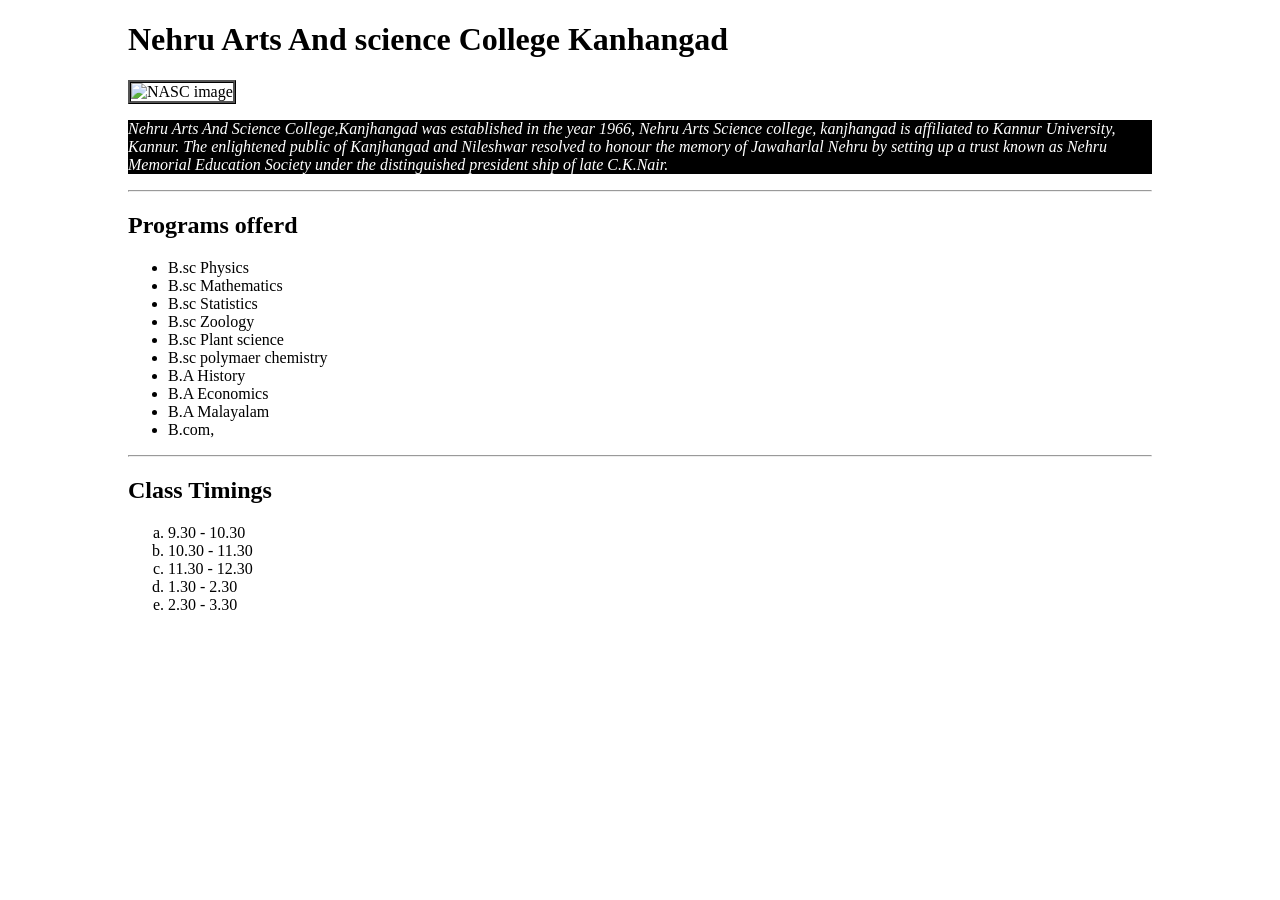
==== index.html @ 96608a52 "Update index.html" ====
<!DOCTYPE html>
<html>
 <head>
  <title>NEHRU ARTS AND SCIENCE COLLEGE</title>
 </head>
  <body bgcolor="white" style="width:80%;margin:auto;">
  <h1 style="hight:20px"> <b>Nehru Arts And science College Kanhangad</b></h1>
  <img src="IMG_nehruclg.jpg" alt="NASC image" style="width:90%; border:3px ridge black">
  <p style="color:white;background-color:black;font-size;14px;">
  <em>Nehru Arts And Science College,Kanjhangad was established in the year 1966, Nehru Arts Science college, kanjhangad is affiliated to Kannur University, Kannur.
      The enlightened public of Kanjhangad and Nileshwar resolved to honour the memory of Jawaharlal Nehru by setting up a trust known as Nehru Memorial Education Society
      under the distinguished president ship of late C.K.Nair.</em>
  </p>
  <hr />
  <h2>Programs offerd</h2>
  <ul style="list-style-type:square:">
  <li>B.sc Physics</li>
  <li>B.sc Mathematics</li>
  <li>B.sc Statistics</li>
  <li>B.sc Zoology</li>
  <li>B.sc Plant science</li>
  <li>B.sc polymaer chemistry</li>
  <li>B.A History</li>
  <li>B.A Economics</li>
  <li>B.A Malayalam</li>
  <li>B.com,</li>
  </ul>
  <hr />
  <h2>Class Timings</h2>
  <ol type="a">
  <li> 9.30 - 10.30 </li>
  <li> 10.30 - 11.30 </li>
  <li> 11.30 - 12.30 </li>
  <li> 1.30 - 2.30 </li>
  <li> 2.30 - 3.30 </li>
  </ol>
  </body>
</html>
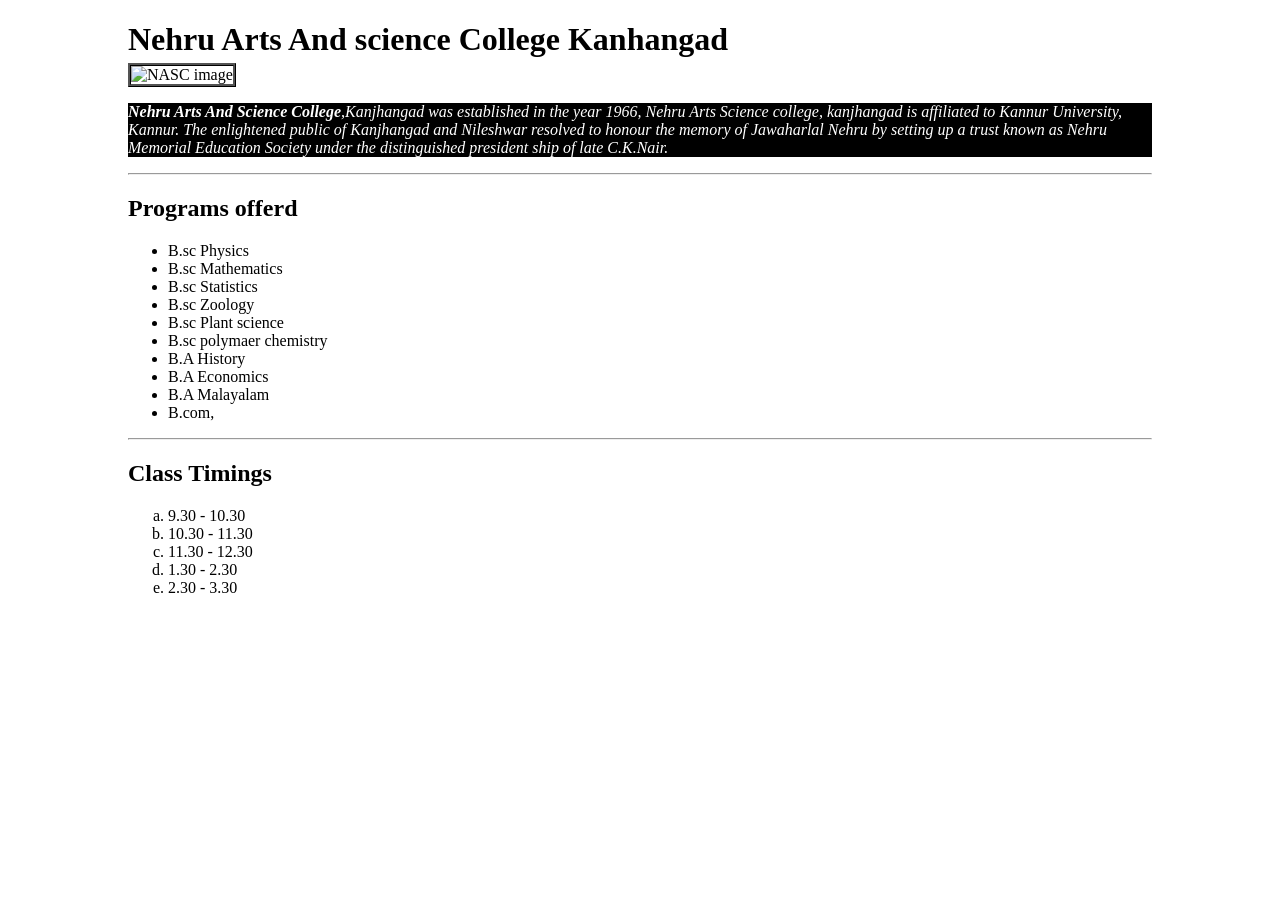
==== commit d71a1665: "Update index.html" ====
--- a/index.html
+++ b/index.html
@@ -4,10 +4,10 @@
   <title>NEHRU ARTS AND SCIENCE COLLEGE</title>
  </head>
   <body bgcolor="white" style="width:80%;margin:auto;">
-  <h1 style="hight:20px"> <b>Nehru Arts And science College Kanhangad</b></h1>
+  <h1 style="height:20px"> <b>Nehru Arts And science College Kanhangad</b></h1>
   <img src="IMG_nehruclg.jpg" alt="NASC image" style="width:90%; border:3px ridge black">
   <p style="color:white;background-color:black;font-size;14px;">
-  <em>Nehru Arts And Science College,Kanjhangad was established in the year 1966, Nehru Arts Science college, kanjhangad is affiliated to Kannur University, Kannur.
+   <em><b>Nehru Arts And Science College</b>,Kanjhangad was established in the year 1966, Nehru Arts Science college, kanjhangad is affiliated to Kannur University, Kannur.
       The enlightened public of Kanjhangad and Nileshwar resolved to honour the memory of Jawaharlal Nehru by setting up a trust known as Nehru Memorial Education Society
       under the distinguished president ship of late C.K.Nair.</em>
   </p>
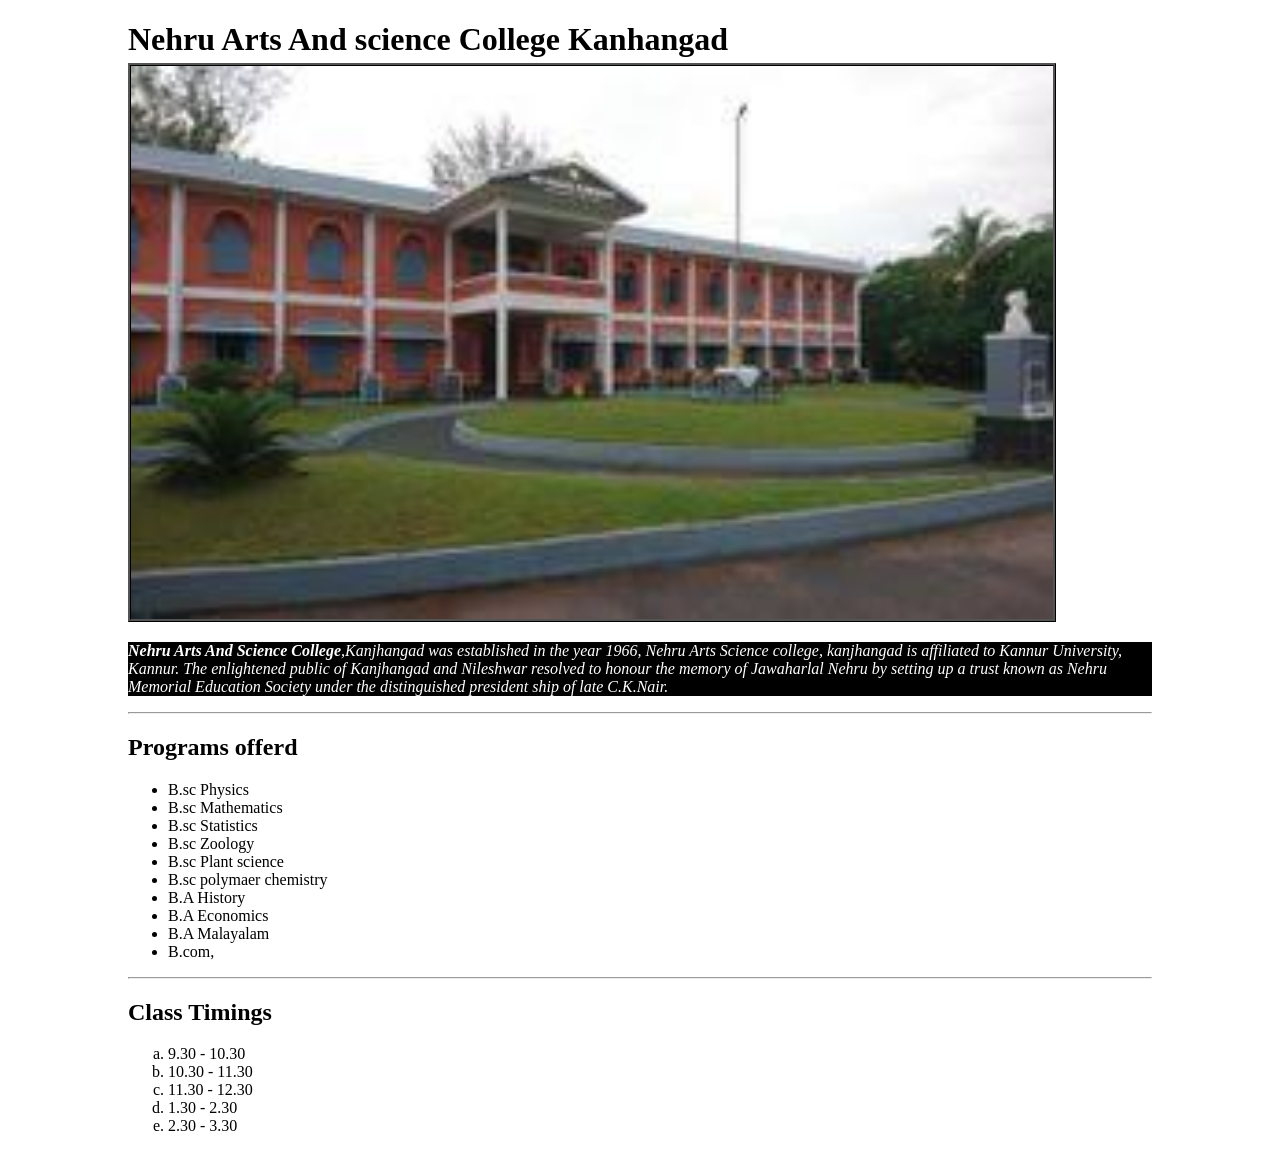
==== commit 772b2db1: "Update index.html" ====
--- a/index.html
+++ b/index.html
@@ -5,7 +5,7 @@
  </head>
   <body bgcolor="white" style="width:80%;margin:auto;">
   <h1 style="height:20px"> <b>Nehru Arts And science College Kanhangad</b></h1>
-  <img src="IMG_nehruclg.jpg" alt="NASC image" style="width:90%; border:3px ridge black">
+  <img src="nehruclg.jpg" alt="NASC image" style="width:90%; border:3px ridge black">
   <p style="color:white;background-color:black;font-size;14px;">
    <em><b>Nehru Arts And Science College</b>,Kanjhangad was established in the year 1966, Nehru Arts Science college, kanjhangad is affiliated to Kannur University, Kannur.
       The enlightened public of Kanjhangad and Nileshwar resolved to honour the memory of Jawaharlal Nehru by setting up a trust known as Nehru Memorial Education Society
